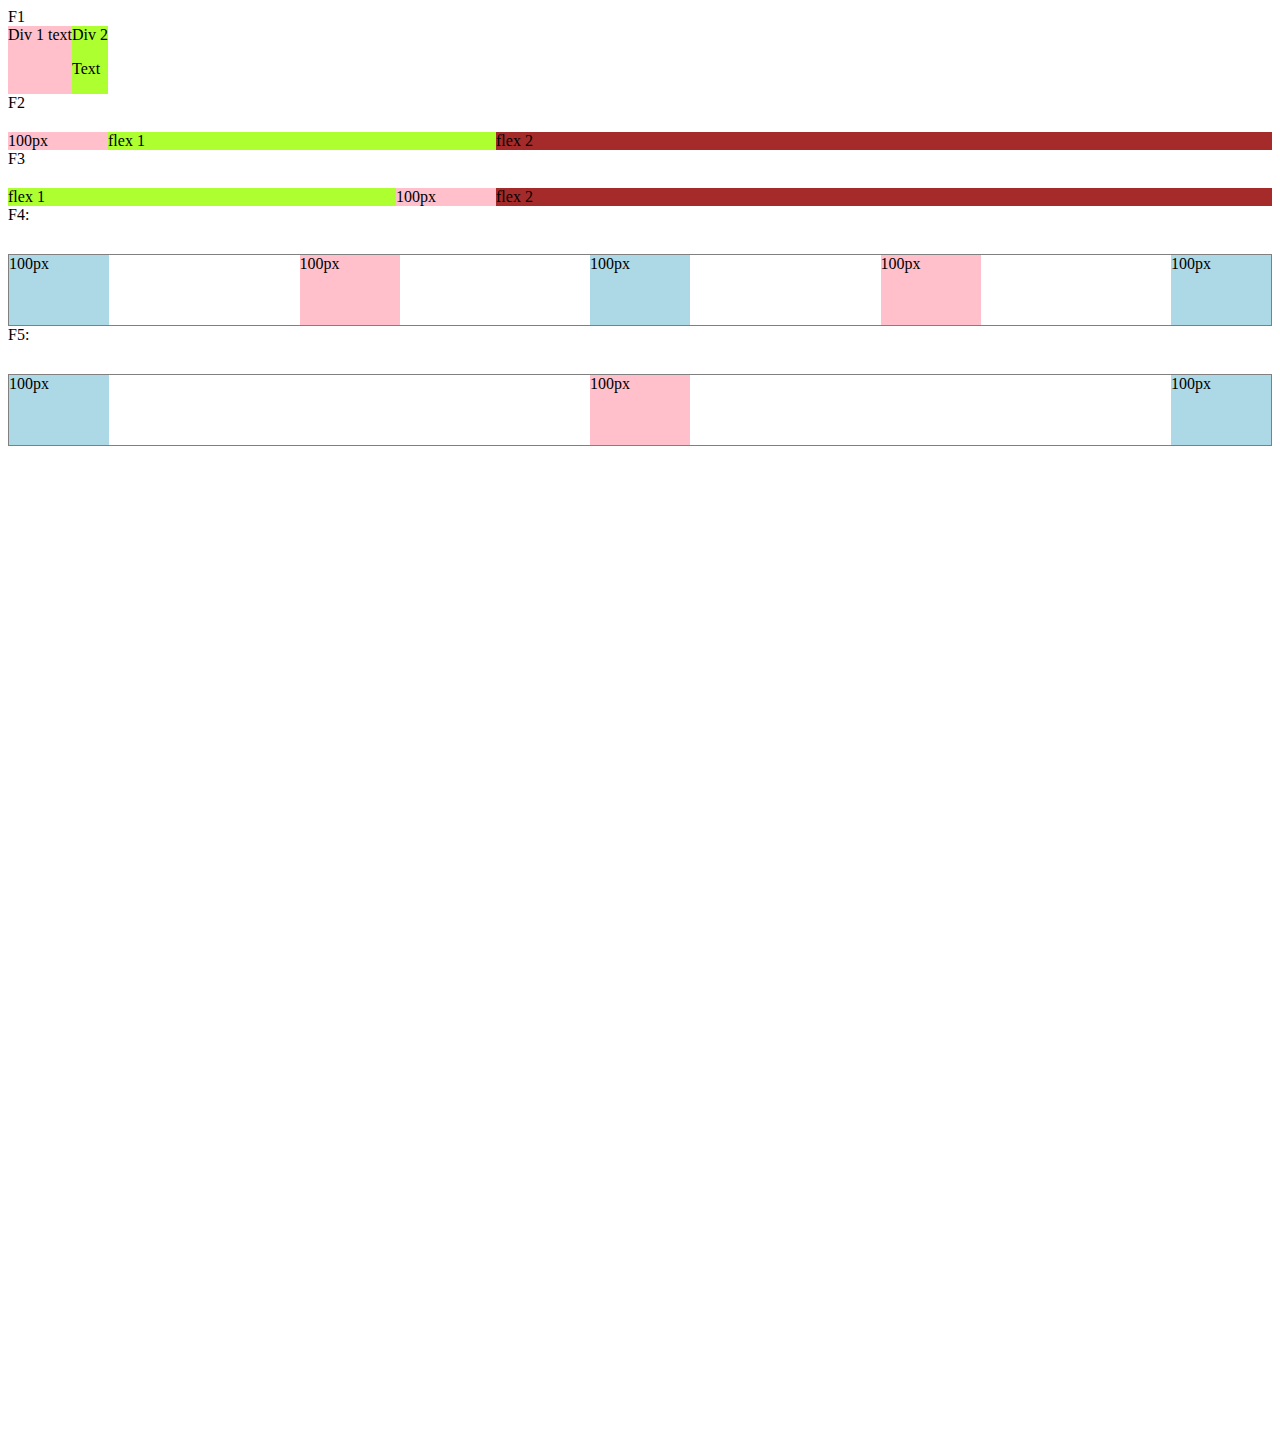
==== flexbox.html @ 54ec2572 "flex-box" ====
<!DOCTYPE html>
<html lang="en">

<head>
    <meta charset="UTF-8">
    <meta http-equiv="X-UA-Compatible" content="IE=edge">
    <meta name="viewport" content="width=device-width, initial-scale=1.0">
    <title>Flexbox </title>
</head>

<body style="padding-bottom: 1000px;">
    F1
    <div style="
        display: flex;
        ">
        <div style="
        background-color: pink;
        ">Div 1 text</div>
        <div style="
        background-color: greenyellow;
        ">Div 2 <p>Text</p>
        </div>
    </div>
    F2
    <div style="
    display: flex;
    margin-top: 20px;
    ">
        <div style="
    width: 100px;
    background-color: pink;
    ">100px</div>
        <div style="
    flex: 1;
    background-color: greenyellow;
    ">flex 1</div>
        <div style="
    flex: 2;
    background-color: brown;
    ">flex 2</div>
    </div>

    F3
    <div style="
    display: flex;
    margin-top: 20px;
    ">
        <div style="
    flex: 1;
    background-color: greenyellow;
    ">flex 1</div>
        <div style="
        width: 100px;
        background-color: pink;
        ">100px</div>
        <div style="
    flex: 2;
    background-color: brown;
    ">flex 2</div>
    </div>

    F4:

    <div style="
    margin-top: 30px;
    height: 70px;
    border-width: 1px;
    border-style: solid;
    border-color: gray;

    display: flex;
    justify-content: space-between;
    ">

        <div style="
    width: 100px;
    background-color: lightblue;
    ">100px
        </div>
        <div style="
        width: 100px;
        background-color: pink;
        ">100px
            </div>
        <div style="
    width: 100px;
    background-color: lightblue;
    ">100px
        </div>
        <div style="
    width: 100px;
    background-color: pink;
    ">100px
        </div>
        <div style="
    width: 100px;
    background-color: lightblue;
    ">100px
        </div>
    </div>

    F5:

    <div style="
    margin-top: 30px;
    height: 70px;
    border-width: 1px;
    border-style: solid;
    border-color: gray;

    display: flex;
    justify-content: space-between;
    ">

        <div style="
    width: 100px;
    background-color: lightblue;
    ">100px
        </div>
        <div style="
        width: 100px;
        background-color: pink;
        ">100px
            </div>
        <div style="
    width: 100px;
    background-color: lightblue;
    ">100px
        </div>
    </div>

</body>

</html>
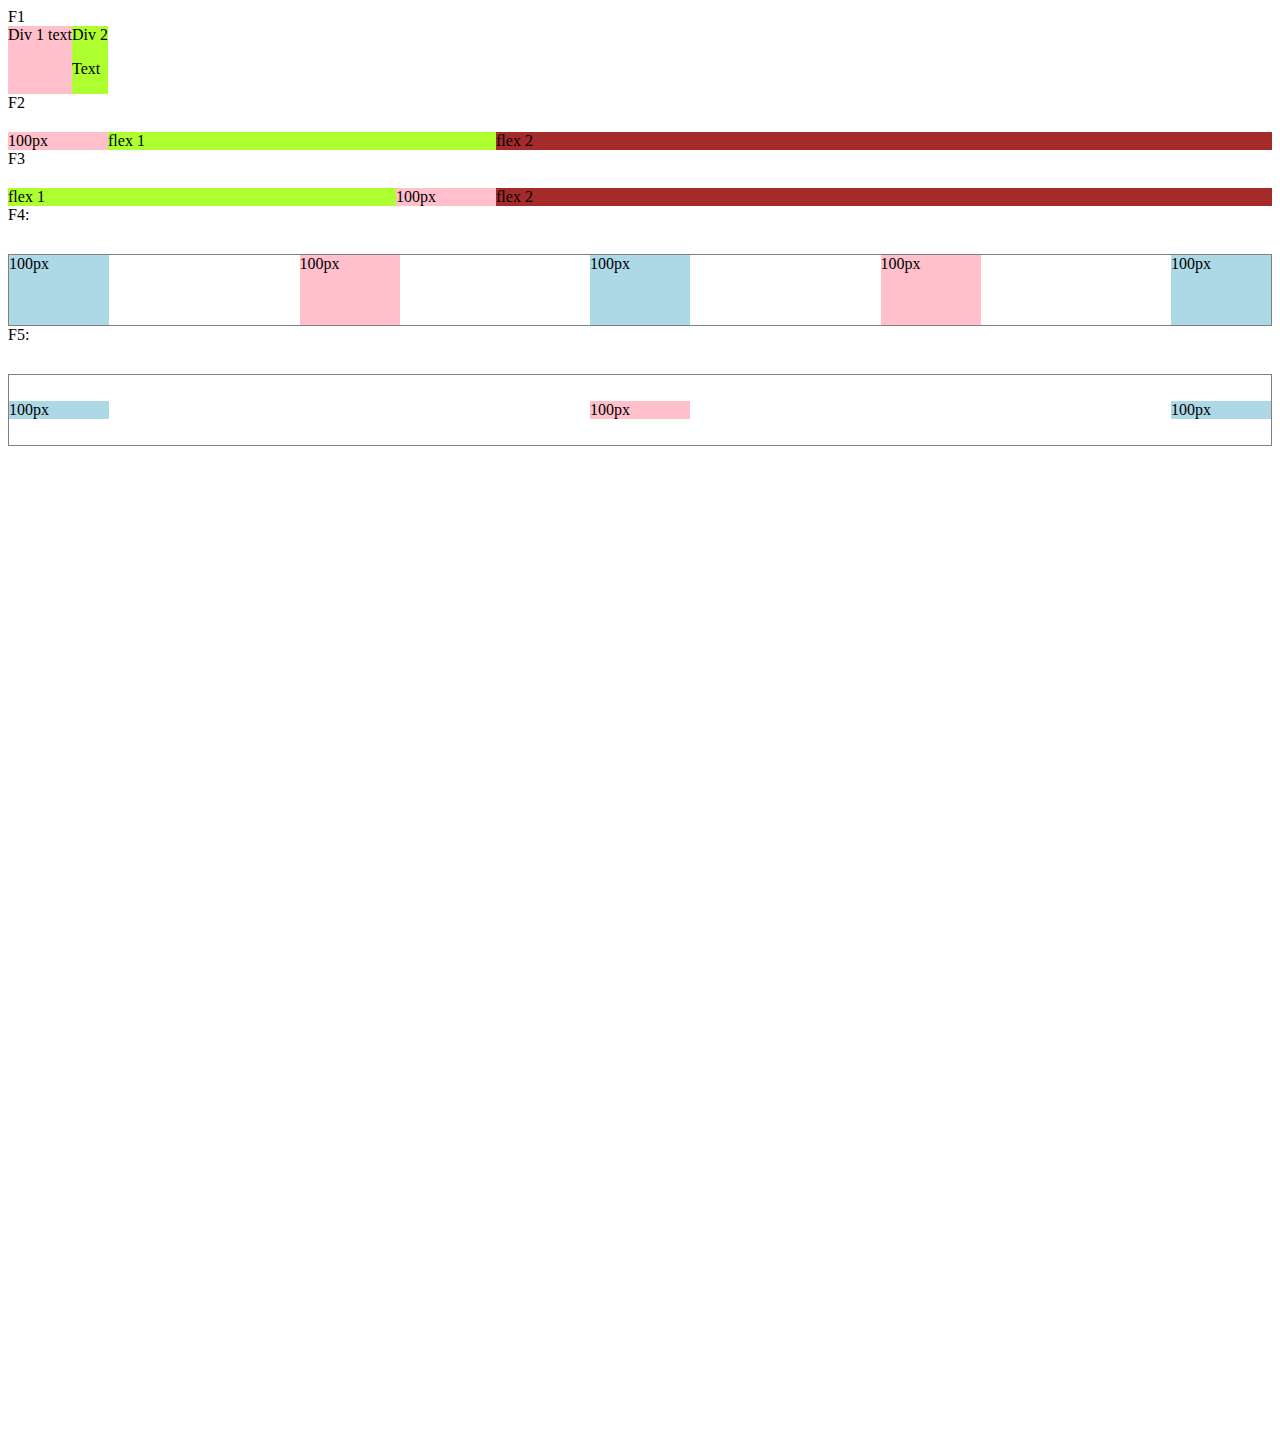
==== commit ad624147: "flex-box-align-item" ====
--- a/flexbox.html
+++ b/flexbox.html
@@ -81,7 +81,7 @@
         width: 100px;
         background-color: pink;
         ">100px
-            </div>
+        </div>
         <div style="
     width: 100px;
     background-color: lightblue;
@@ -110,6 +110,7 @@
 
     display: flex;
     justify-content: space-between;
+    align-items: center;
     ">
 
         <div style="
@@ -121,7 +122,7 @@
         width: 100px;
         background-color: pink;
         ">100px
-            </div>
+        </div>
         <div style="
     width: 100px;
     background-color: lightblue;
